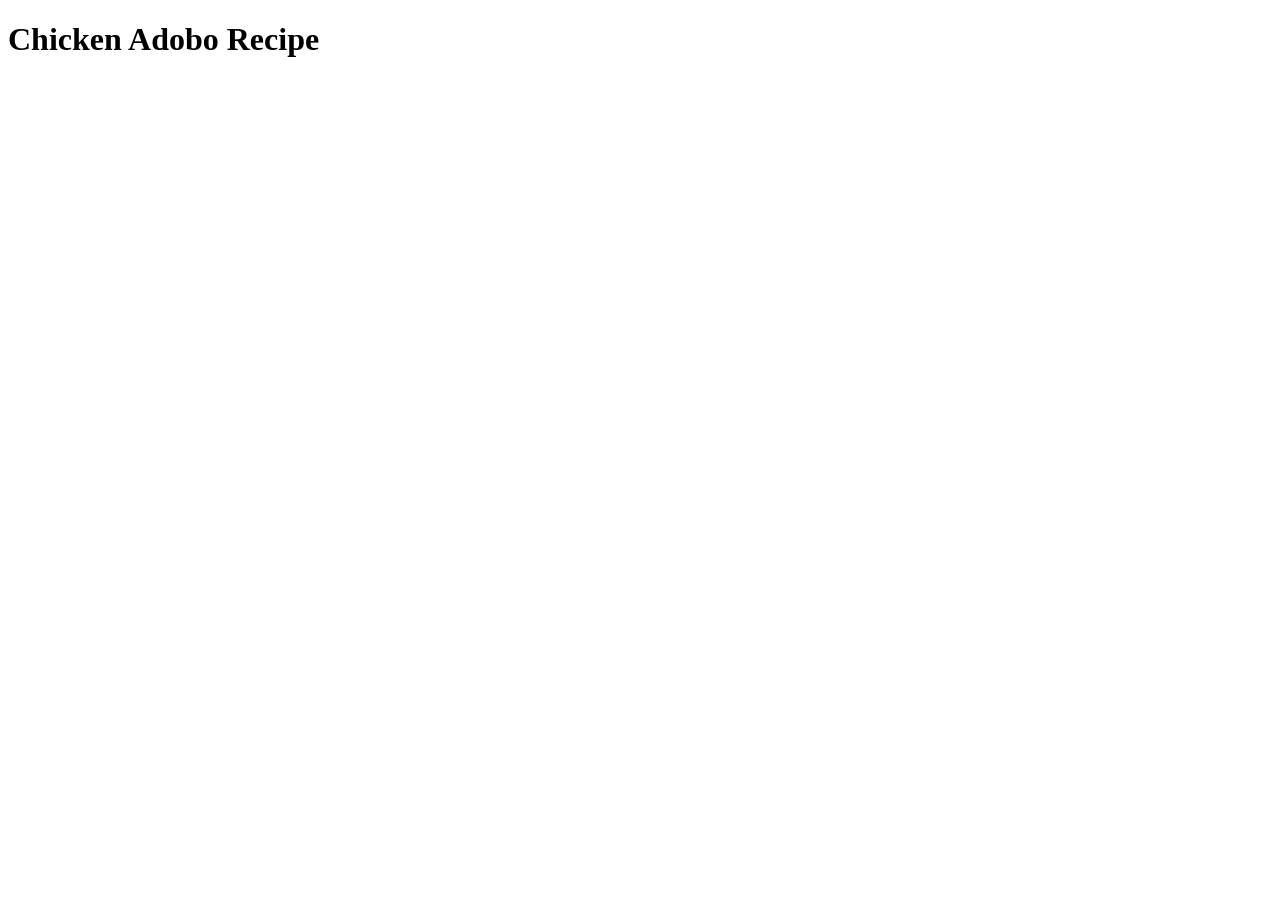
==== recipes/chicken-adobo.html @ 7e560038 "Added Recipe HTML Files To be then accessed to view the recipes for each meal" ====
<!DOCTYPE html>
<html lang="en">
<head>
    <meta charset="UTF-8">
    <meta name="viewport" content="width=device-width, initial-scale=1.0">
    <title>Document</title>
</head>
<body>
    <h1>Chicken Adobo Recipe</h1>
</body>
</html>
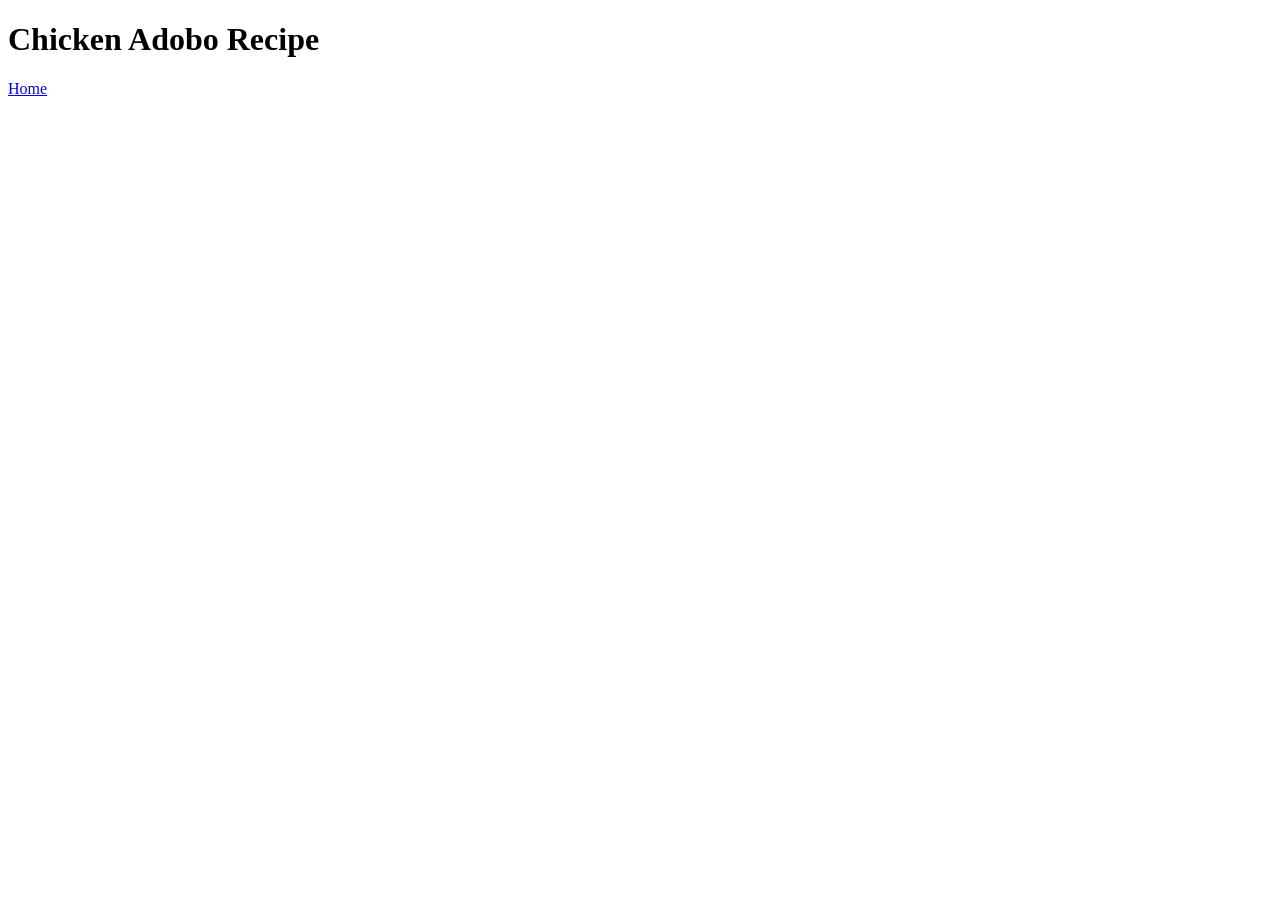
==== commit 0e1c1893: "Added links in the Pages I made it so that the homepage would lead to the recipe pages and if the us" ====
--- a/recipes/chicken-adobo.html
+++ b/recipes/chicken-adobo.html
@@ -7,5 +7,6 @@
 </head>
 <body>
     <h1>Chicken Adobo Recipe</h1>
+    <a href="../index.html">Home</a>
 </body>
 </html>
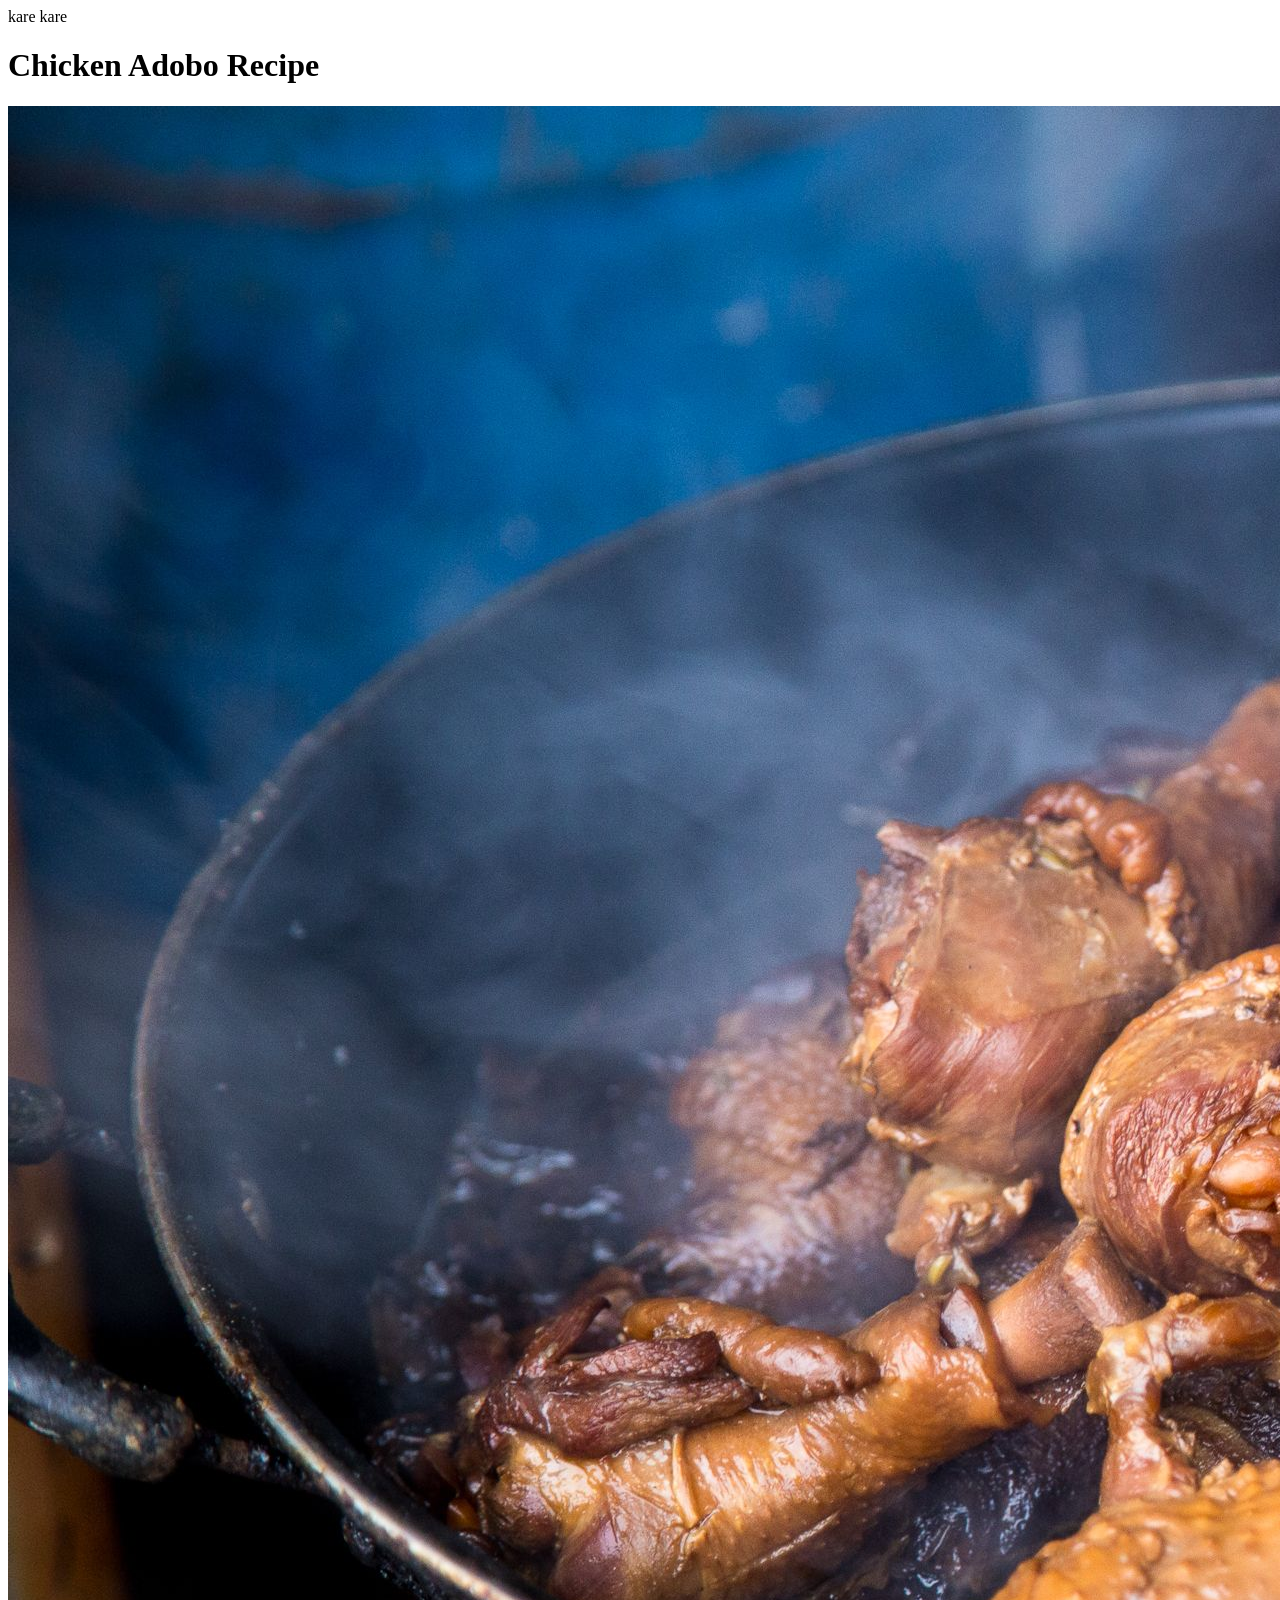
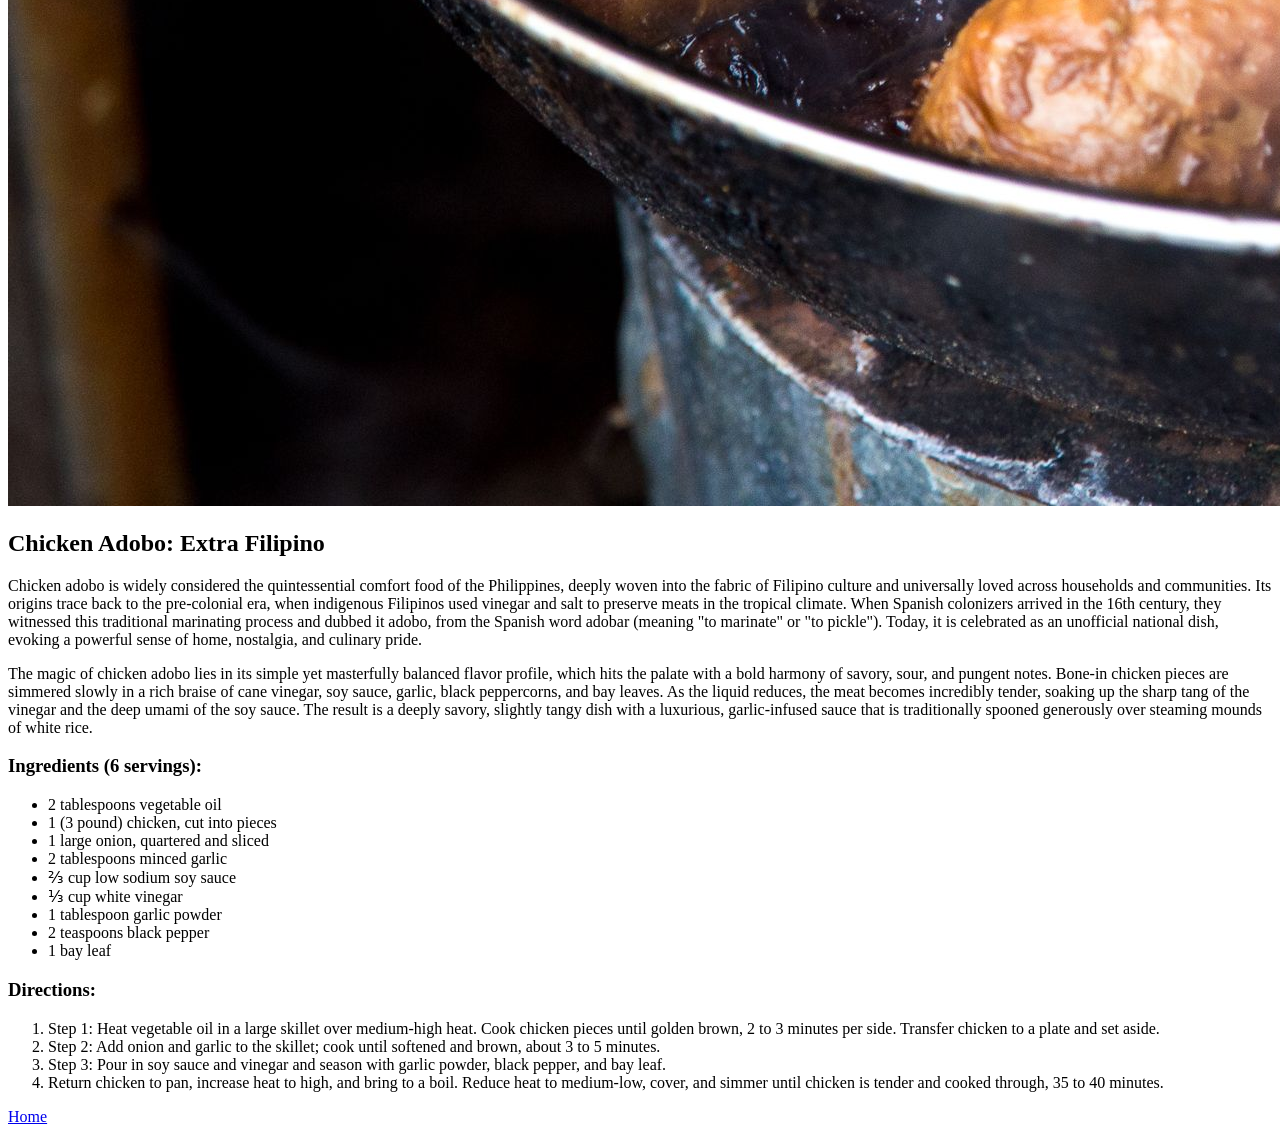
==== commit 3376de95: "Added the recipes to the webpages added the pictures, descriptions, ingredients, and steps." ====
--- a/recipes/chicken-adobo.html
+++ b/recipes/chicken-adobo.html
@@ -4,9 +4,44 @@
     <meta charset="UTF-8">
     <meta name="viewport" content="width=device-width, initial-scale=1.0">
     <title>Document</title>
-</head>
+</head>kare kare
 <body>
     <h1>Chicken Adobo Recipe</h1>
+    <img src="../images/chicken-adobo.jpg" alt="A picture of Chicken Adobo">
+    <h2>Chicken Adobo: Extra Filipino</h2>
+    <p>Chicken adobo is widely considered the quintessential comfort food of the Philippines, deeply woven into the fabric of Filipino culture and universally loved across households and communities. Its origins trace back to the pre-colonial era, when indigenous Filipinos used vinegar and salt to preserve meats in the tropical climate. When Spanish colonizers arrived in the 16th century, they witnessed this traditional marinating process and dubbed it adobo, from the Spanish word adobar (meaning "to marinate" or "to pickle"). Today, it is celebrated as an unofficial national dish, evoking a powerful sense of home, nostalgia, and culinary pride.</p>
+
+    <p>The magic of chicken adobo lies in its simple yet masterfully balanced flavor profile, which hits the palate with a bold harmony of savory, sour, and pungent notes. Bone-in chicken pieces are simmered slowly in a rich braise of cane vinegar, soy sauce, garlic, black peppercorns, and bay leaves. As the liquid reduces, the meat becomes incredibly tender, soaking up the sharp tang of the vinegar and the deep umami of the soy sauce. The result is a deeply savory, slightly tangy dish with a luxurious, garlic-infused sauce that is traditionally spooned generously over steaming mounds of white rice.</p>
+
+    <h3>Ingredients (6 servings): </h3>
+    <ul>
+        <li>2 tablespoons vegetable oil</li>
+        <li>1 (3 pound) chicken, cut into pieces</li>
+        <li>1 large onion, quartered and sliced</li>
+        <li>2 tablespoons minced garlic</li>
+        <li>⅔ cup low sodium soy sauce</li>
+        <li>⅓ cup white vinegar</li>
+        <li>1 tablespoon garlic powder</li>
+        <li>2 teaspoons black pepper</li>
+        <li>1 bay leaf</li>
+    </ul>
+
+    <h3>Directions: </h3>
+    <ol>
+        <li>
+            Step 1: Heat vegetable oil in a large skillet over medium-high heat. Cook chicken pieces until golden brown, 2 to 3 minutes per side. Transfer chicken to a plate and set aside.
+        </li>
+        <li>
+            Step 2: Add onion and garlic to the skillet; cook until softened and brown, about 3 to 5 minutes.
+        </li>
+        <li>
+            Step 3: Pour in soy sauce and vinegar and season with garlic powder, black pepper, and bay leaf.
+        </li>
+        <li>
+            Return chicken to pan, increase heat to high, and bring to a boil. Reduce heat to medium-low, cover, and simmer until chicken is tender and cooked through, 35 to 40 minutes.
+        </li>
+    </ol>
+
     <a href="../index.html">Home</a>
 </body>
 </html>
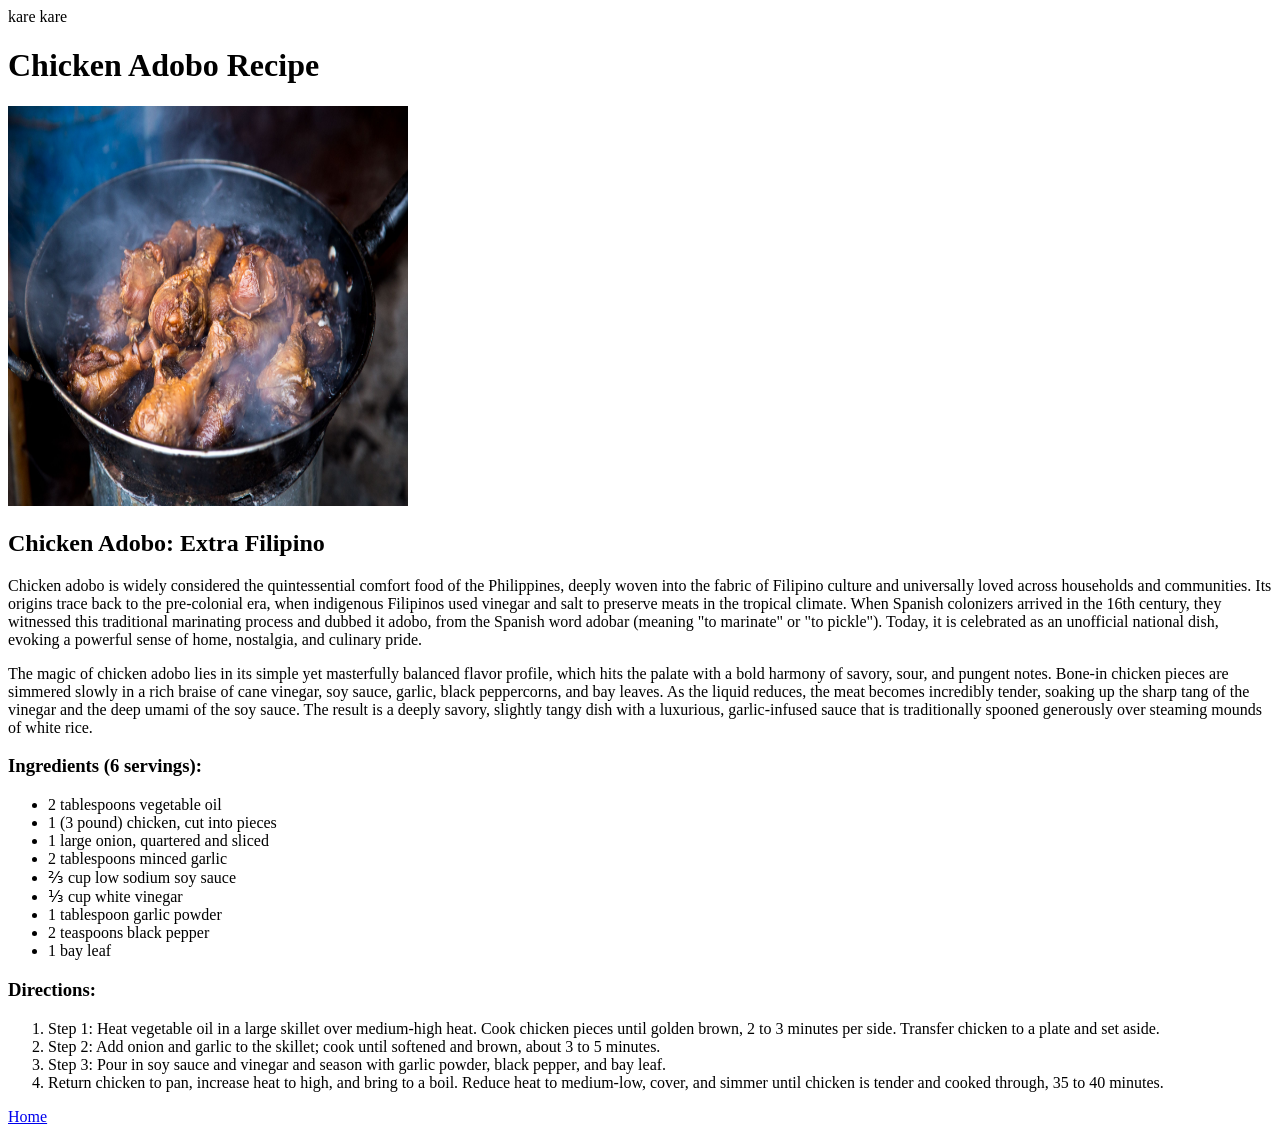
==== commit ca45164b: "Updated Details, Fixed Pork sisig image the pork sisig had the wrong file link" ====
--- a/recipes/chicken-adobo.html
+++ b/recipes/chicken-adobo.html
@@ -7,7 +7,7 @@
 </head>kare kare
 <body>
     <h1>Chicken Adobo Recipe</h1>
-    <img src="../images/chicken-adobo.jpg" alt="A picture of Chicken Adobo">
+    <img src="../images/chicken-adobo.jpg" alt="A picture of Chicken Adobo" width="400px" height="400px">
     <h2>Chicken Adobo: Extra Filipino</h2>
     <p>Chicken adobo is widely considered the quintessential comfort food of the Philippines, deeply woven into the fabric of Filipino culture and universally loved across households and communities. Its origins trace back to the pre-colonial era, when indigenous Filipinos used vinegar and salt to preserve meats in the tropical climate. When Spanish colonizers arrived in the 16th century, they witnessed this traditional marinating process and dubbed it adobo, from the Spanish word adobar (meaning "to marinate" or "to pickle"). Today, it is celebrated as an unofficial national dish, evoking a powerful sense of home, nostalgia, and culinary pride.</p>
 
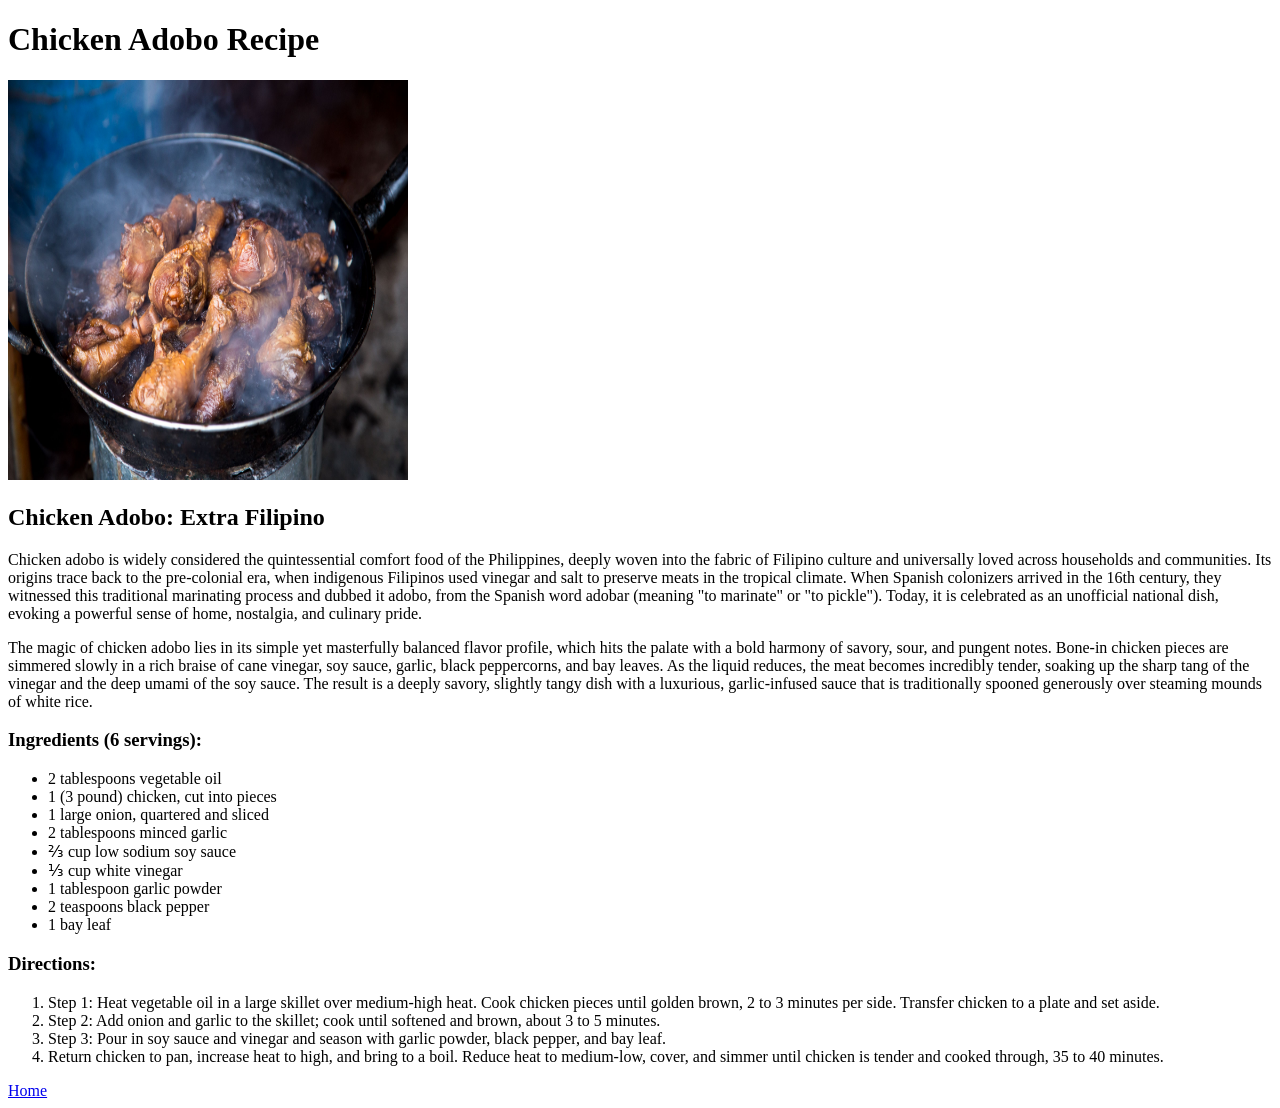
==== commit 2a107dc0: "removed kare kare random text in chicken-adobo.html" ====
--- a/recipes/chicken-adobo.html
+++ b/recipes/chicken-adobo.html
@@ -3,8 +3,8 @@
 <head>
     <meta charset="UTF-8">
     <meta name="viewport" content="width=device-width, initial-scale=1.0">
-    <title>Document</title>
-</head>kare kare
+    <title>Chicken Adobo Recipe</title>
+</head>
 <body>
     <h1>Chicken Adobo Recipe</h1>
     <img src="../images/chicken-adobo.jpg" alt="A picture of Chicken Adobo" width="400px" height="400px">
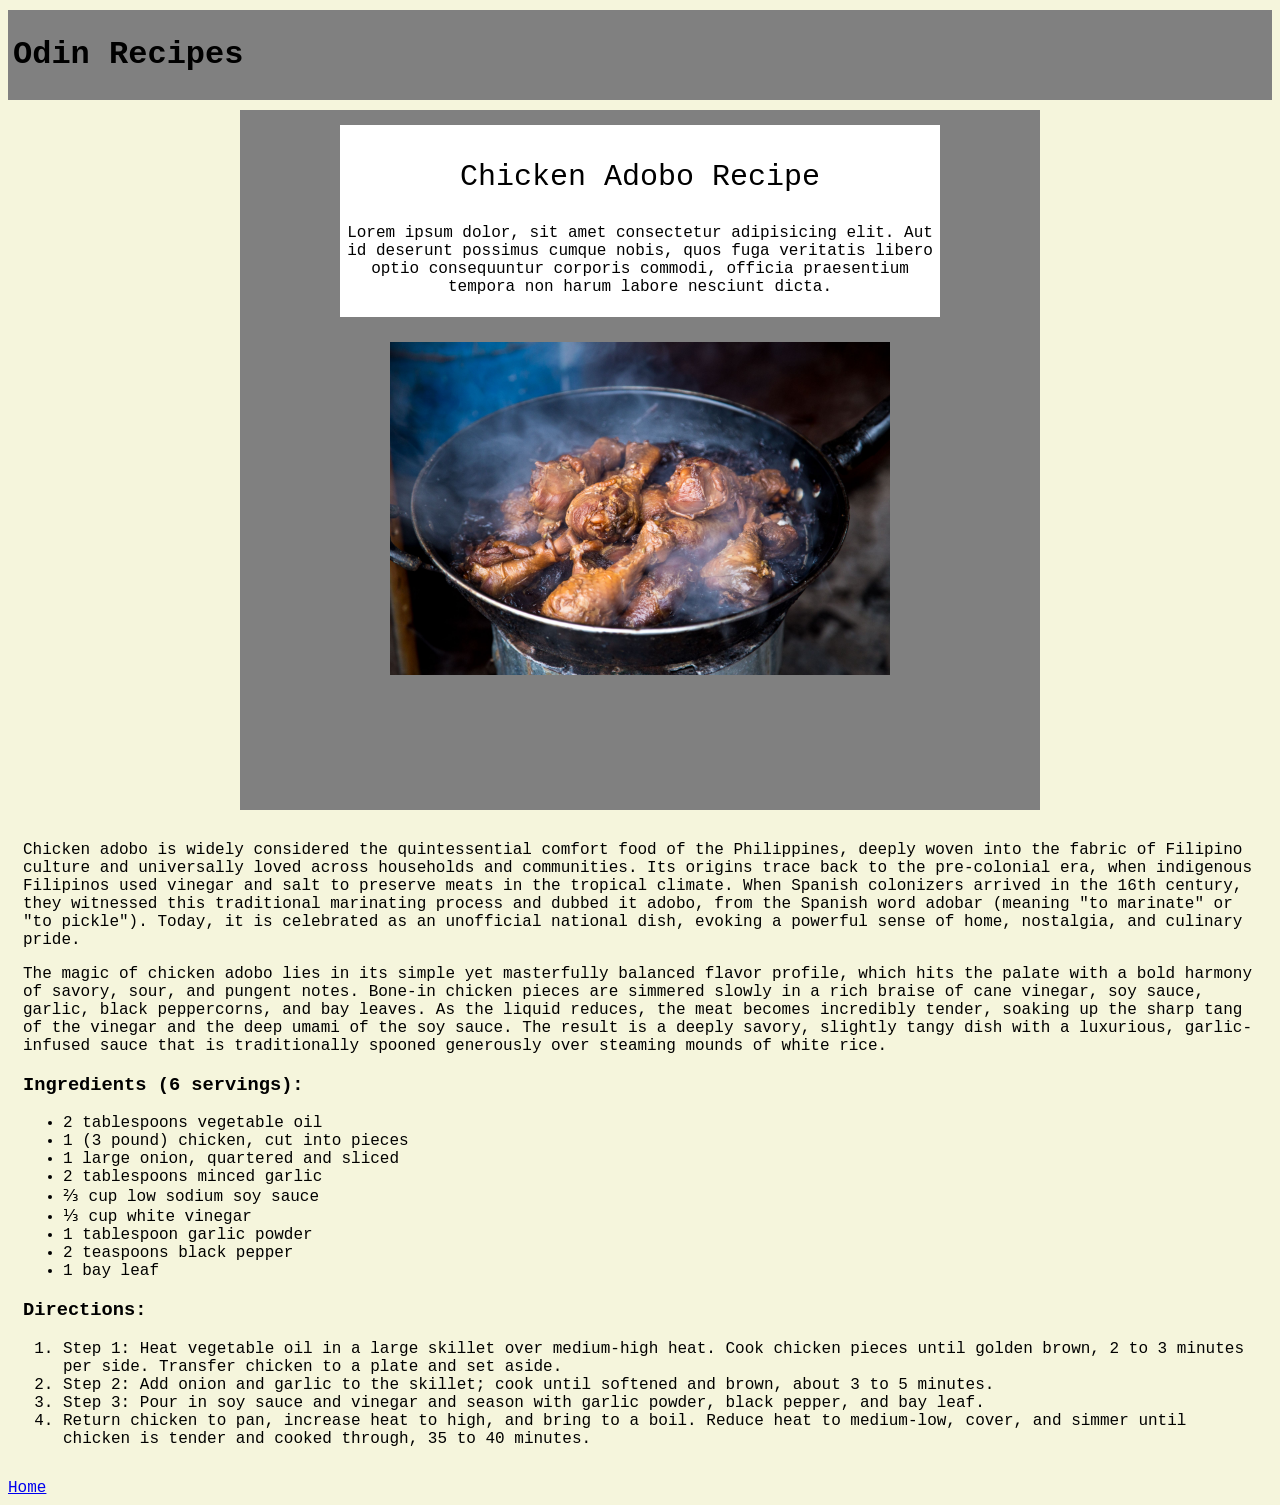
==== commit 7f151584: "Updated the individual recipe pages I fixed the food pic and title part! (kinda)  rather than having" ====
--- a/recipes/chicken-adobo.html
+++ b/recipes/chicken-adobo.html
@@ -4,12 +4,28 @@
     <meta charset="UTF-8">
     <meta name="viewport" content="width=device-width, initial-scale=1.0">
     <title>Chicken Adobo Recipe</title>
+    <link rel="stylesheet" href="../style.css">
 </head>
 <body>
-    <h1>Chicken Adobo Recipe</h1>
-    <img src="../images/chicken-adobo.jpg" alt="A picture of Chicken Adobo" width="400px" height="400px">
-    <h2>Chicken Adobo: Extra Filipino</h2>
-    <p>Chicken adobo is widely considered the quintessential comfort food of the Philippines, deeply woven into the fabric of Filipino culture and universally loved across households and communities. Its origins trace back to the pre-colonial era, when indigenous Filipinos used vinegar and salt to preserve meats in the tropical climate. When Spanish colonizers arrived in the 16th century, they witnessed this traditional marinating process and dubbed it adobo, from the Spanish word adobar (meaning "to marinate" or "to pickle"). Today, it is celebrated as an unofficial national dish, evoking a powerful sense of home, nostalgia, and culinary pride.</p>
+        <div class="navbar">
+            <h1>Odin Recipes</h1>
+        </div>
+
+        <div class="hero-section">
+            <div class="main-content">
+                <p class="food-name">Chicken Adobo Recipe</p>
+                <p class="food-content">Lorem ipsum dolor, sit amet consectetur adipisicing elit. Aut id deserunt possimus cumque nobis, quos fuga veritatis libero optio consequuntur corporis commodi, officia praesentium tempora non harum labore nesciunt dicta.</p>
+            </div>
+
+            <div class="main-pic">
+                <img src="../images/chicken-adobo.jpg" alt="" class="food-pic">
+            </div>
+                
+            
+        </div>
+
+    <div class="food-content">
+        <p>Chicken adobo is widely considered the quintessential comfort food of the Philippines, deeply woven into the fabric of Filipino culture and universally loved across households and communities. Its origins trace back to the pre-colonial era, when indigenous Filipinos used vinegar and salt to preserve meats in the tropical climate. When Spanish colonizers arrived in the 16th century, they witnessed this traditional marinating process and dubbed it adobo, from the Spanish word adobar (meaning "to marinate" or "to pickle"). Today, it is celebrated as an unofficial national dish, evoking a powerful sense of home, nostalgia, and culinary pride.</p>
 
     <p>The magic of chicken adobo lies in its simple yet masterfully balanced flavor profile, which hits the palate with a bold harmony of savory, sour, and pungent notes. Bone-in chicken pieces are simmered slowly in a rich braise of cane vinegar, soy sauce, garlic, black peppercorns, and bay leaves. As the liquid reduces, the meat becomes incredibly tender, soaking up the sharp tang of the vinegar and the deep umami of the soy sauce. The result is a deeply savory, slightly tangy dish with a luxurious, garlic-infused sauce that is traditionally spooned generously over steaming mounds of white rice.</p>
 
@@ -42,6 +58,8 @@
         </li>
     </ol>
 
+    </div>
+    
     <a href="../index.html">Home</a>
 </body>
 </html>
--- a/style.css
+++ b/style.css
@@ -0,0 +1,78 @@
+*{
+    box-sizing: border-box;
+}
+
+body{
+    background-color: beige;
+    font-family: 'Courier New', monospace;
+}
+
+div{
+    padding: 5px;
+    margin: 10px;
+
+}
+
+.navbar{
+    margin: 10px 0px;
+    background-color: gray;
+}
+.hero-section{
+    background-color: gray;
+    height: 700px;
+    width: 800px;
+    margin: auto;
+    text-align: center;
+}
+
+.main-pic{
+    display: inline-block;
+    width: 600px;
+}
+
+.main-pic .food-pic{
+    width: 500px;
+    height: auto;
+
+}
+
+.main-content{
+    display: inline-block;
+    background-color: white;
+    width: 600px;
+    height: auto;
+}
+
+.main-content .food-name{
+    font-size: 30px;
+}
+
+
+.but{
+    font-family: inherit;
+    padding: 20px;
+}
+
+.catalog{
+    background-color: gray;
+}
+
+.card{
+    background-color: orange;;
+    display: inline-block;
+}
+
+.card .food-pic{
+    height: 200px;
+    width: 300px;
+}
+
+
+
+.food-name{
+
+}
+
+.food-content{
+
+}
